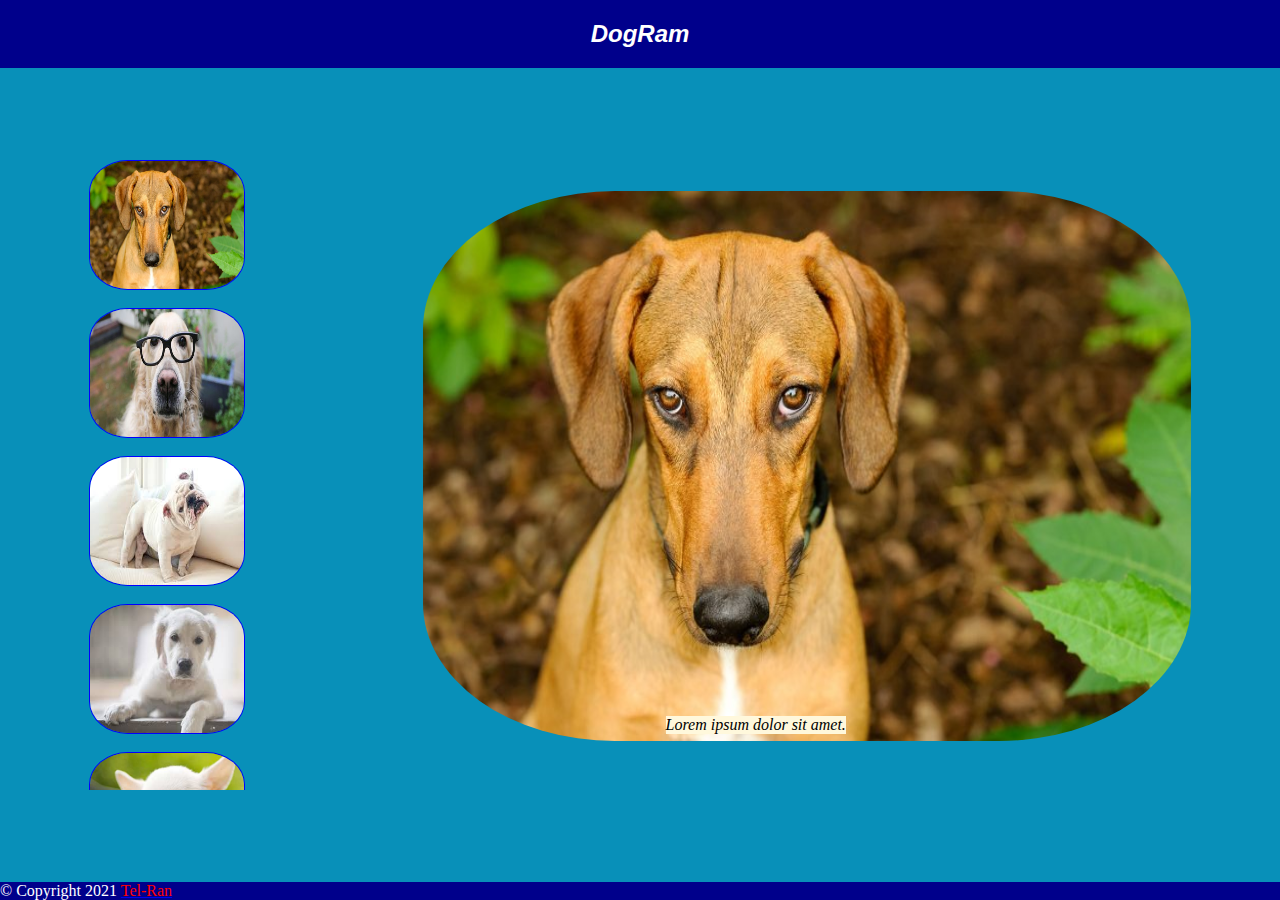
==== index.html @ 55c91b2a "hw 7" ====
<!DOCTYPE html>
<html lang="en">
<head>
    <meta charset="UTF-8">
    <meta http-equiv="X-UA-Compatible" content="IE=edge">
    <meta name="viewport" content="width=device-width, initial-scale=1.0">
    <link rel="stylesheet" href="dog-styles.css">
    <link rel="shortcut icon" href="images/faiconDog2.png" type="image/x-icon">
    <title>  DogRam </title>
</head>
<body>

    <header>
        <h2  class="logo title"> <i> <font size="5" color="white" face="Arial">DogRam</font>  </i> </h2>  
    </header>
<main class="main-content">
    <section class="details-container">
        <img class="details-image" src="images/dog1.jpg" alt="dog1 image">
        
        <span class="details-title"> <i> Lorem ipsum dolor sit amet. </i> </span> 
    </section>
    <ul class="thumbnails-list">
        <li class="thumbnails-item">
            <a class="thumbnails-anchor" href="images/dog1.jpg">
                <img class="thumbnails-image" src="images/dog1.jpg" alt="dog1 image">
                <span class="thumbnails-title">Reddog1DOG!Dog1</span>
            </a>
        </li>
        <li class="thumbnails-item">
            <a class="thumbnails-anchor" href="images/dog2.jpg">
                <img class="thumbnails-image" src="images/dog2.jpg" alt="dog2 image">
                <span class="thumbnails-title">Seintist</span>
            </a>
        </li>
        <li class="thumbnails-item">
            <a class="thumbnails-anchor" href="images/dog3.jpg">
                <img class="thumbnails-image" src="images/dog3.jpg" alt="dog3 image">
                <span class="thumbnails-title">Bummer</span>
            </a>
        </li>
        <li class="thumbnails-item">
            <a class="thumbnails-anchor" href="images/dog4.jpg">
                <img class="thumbnails-image" src="images/dog4.jpg" alt="dog4 image">
                <span class="thumbnails-title">Chap</span>
            </a>
        </li>
        <li class="thumbnails-item">
            <a class="thumbnails-anchor" href="images/dog5.jpg">
                <img class="thumbnails-image" src="images/dog5.jpg" alt="dog5 image">
                <span class="thumbnails-title">Gigant</span>
            </a>
        </li>
        <li class="thumbnails-item">
            <a class="thumbnails-anchor" href="images/dog6.jpg">
                <img class="thumbnails-image" src="images/dog6.jpg" alt="dog6 image">
                <span class="thumbnails-title">Mike</span>
            </a>
        </li>
        <li class="thumbnails-item">
            <a class="thumbnails-anchor" href="images/dog1.jpg">
                <img class="thumbnails-image" src="images/dog1.jpg" alt="dog1 image">
                <span class="thumbnails-title">Reddog1DOG!Dog1</span>
            </a>
        </li>
        <li class="thumbnails-item">
            <a class="thumbnails-anchor" href="images/dog2.jpg">
                <img class="thumbnails-image" src="images/dog2.jpg" alt="dog2 image">
                <span class="thumbnails-title">Seintist</span>
            </a>
        </li>
        <li class="thumbnails-item">
            <a class="thumbnails-anchor" href="images/dog3.jpg">
                <img class="thumbnails-image" src="images/dog3.jpg" alt="dog3 image">
                <span class="thumbnails-title">Bummer</span>
            </a>
        </li>
        <li class="thumbnails-item">
            <a class="thumbnails-anchor" href="images/dog4.jpg">
                <img class="thumbnails-image" src="images/dog4.jpg" alt="dog4 image">
                <span class="thumbnails-title">Chap</span>
            </a>
        </li>
        <li class="thumbnails-item">
            <a class="thumbnails-anchor" href="images/dog5.jpg">
                <img class="thumbnails-image" src="images/dog5.jpg" alt="dog5 image">
                <span class="thumbnails-title">Gigant</span>
            </a>
        </li>
        <li class="thumbnails-item">
            <a class="thumbnails-anchor" href="images/dog6.jpg">
                <img class="thumbnails-image" src="images/dog6.jpg" alt="dog6 image">
                <span class="thumbnails-title">Mike</span>
            </a>
        </li>
    </body>
</main>
    <footer class="footer-title"> <font size="3" color="white" face="Times new romane">
        &copy; Copyright 2021 </font>
        <a href="http://tel-ran.com"> <font size="3" color="red" face="Times new romane">Tel-Ran</font> </a>
    </footer>
    
    </html>
---- dog-styles.css ----
@font-face {
    font-family: lakeshor;
    src: url("fonts/LAKESHOR-webfont.svg");
    src: url("fonts/LAKESHOR-webfont.woff");
}
@font-face {
    font-family: airstream;
    src: url("fonts/airsrteam-webfont.svg");
    src: url("fonts/airsrteam-webfont.woff");
} 
 
:root{
    --thumbnails-image-width: 20vw;
    --thumbnails-image-height: 18vw;
    --thumbnails-title-height: calc(var(--thumbnails-image-height)*0.3);
    
}

body {
    display: flex;
    flex-direction: column;
    justify-content: space-between;
    background-color: rgb(8, 144, 185);
    margin: 0pt; 



    /* align-items: center; */
}
header{
    background-color: darkblue;
    text-align: center;
}
footer{
    background-color: darkblue;
   
}

.thumbnails-list {
    display: flex;
    flex-direction: row;
    flex-wrap: wrap;
    max-height: 35vh;
    overflow-y: auto;
    justify-content: space-around;
    list-style: none;
    padding: 0;
    padding-top: 2.5vh;
}
.thumbnails-item+.thumbnails-item{
    margin-top: 2vh;
}
.thumbnails-image {
    width: var(--thumbnails-image-width);
    height: var(--thumbnails-image-height);
    display:block
} 
.details-title {
    background-color: cornsilk;
    position: relative;
    left: 3vw;
    bottom: 2vw;
    font-family: airstream;
}
.details-image {
    width: 90vw;
    height: 60vw;
    border-radius: 25%;
}
.details-container {
    position: relative;
    display: flex;
    flex-direction: column;
    align-items: center;
}
.thumbnails-title {
    display: block;
    text-align: center;
    background-color: beige;
    color: blue;
    font-size: 1.2rem;
    width: var(--thumbnails-image-width);
    height: var(--thumbnails-title-height);
}
.thumbnails-item {
    margin-top: 2vh;
    margin-left: 2vw;
    border: 1px solid blue;
    max-width: var(--thumbnails-image-width);
    /* min-width: calc(var(--thumbnails-image-height) + var(--thumbnails-title-height)); */
    border-radius: 25%;
    overflow: hidden;
}
.thumbnails-anchor {
    text-decoration: none;
}
.logo-title {
    background-color: fuchsia;
    color: ghostwhite;
    font-size: 2rem;
    text-align: center;
   text-transform: uppercase;
   margin: 0;
   font-family: lakeshor;
}
body, html {
    height: 100%
}
@media (min-width: 568px){
    :root{
        --thumbnails-image-width: 12vw;
        --thumbnails-image-height: 10vw;
        --thumbnails-title-height: calc(var(--thumbnails-image-height)*0.25);
        
    }
    .thumbnails-list {
        flex-direction: column;
        flex-wrap: nowrap;
        order: -1;
        max-height: 70vh;
        justify-content: flex-start;
        padding: 0;
       
    }
    .thumbnails-title {
       
        font-size: 10rem;
        justify-content: space-around;
        width: 150px;

        
    }
    .thumbnails-item {
        
        margin-left:0;
        min-height: calc(var(--thumbnails-image-height));
        overflow:hidden;
        margin-top: 0;
       
    }
    
    .details-image {
        width: 60vw;
        height: 43vw;
    }
    .details-title {
        left: -4vw;
        bottom: 2vw
        
    }
    .main-content {
        display: flex;
         justify-content: space-around; 
        
        
    }
    .details-container {
        justify-content: center;
        
    }
    body {
       
        justify-content: space-between;
        margin: 0;
    }
    .logo-title {
        margin: 0;
        font-size: 1.5rem;
        
    }

    @media (min-with: 900px) { 
        
    
        :root{
            --thumbnails-image-width: 14vw;
            --thumbnails-image-height: 11vw;
            --thumbnails-title-height: calc(var(--thumbnails-image-height)*0.3);
            
        }
        .thumbnails-list {
            flex-direction: column;
            flex-wrap: nowrap;
            order: -1;
            max-height: 70vh;
            justify-content: flex-start;
            padding: 0;
           
        }
        .thumbnails-title {
           
            font-size: 9rem;
            justify-content: space-around;
            width: 120px;
    
            
        }
        .thumbnails-item {
            
            margin-left:0;
            min-height: calc(var(--thumbnails-image-height));
            overflow:clip;
            margin-top: 0;
           
        }
        
        .details-image {
            width: 60vw;
            height: 43vw;
        }
        .details-title {
            left: -4vw;
            bottom: 2vw
            
        }
        .main-content {
            display: flex;
             justify-content: space-around; 
            
            
        }
        .details-container {
            justify-content: center;
            
        }
        body {
           
            justify-content: space-between;
            margin: 0;
        }
        .logo-title {
            margin: 0;
            font-size: 1.5rem;
             
        }
        .footer-title{
            color: bisque;
        }
    }
}
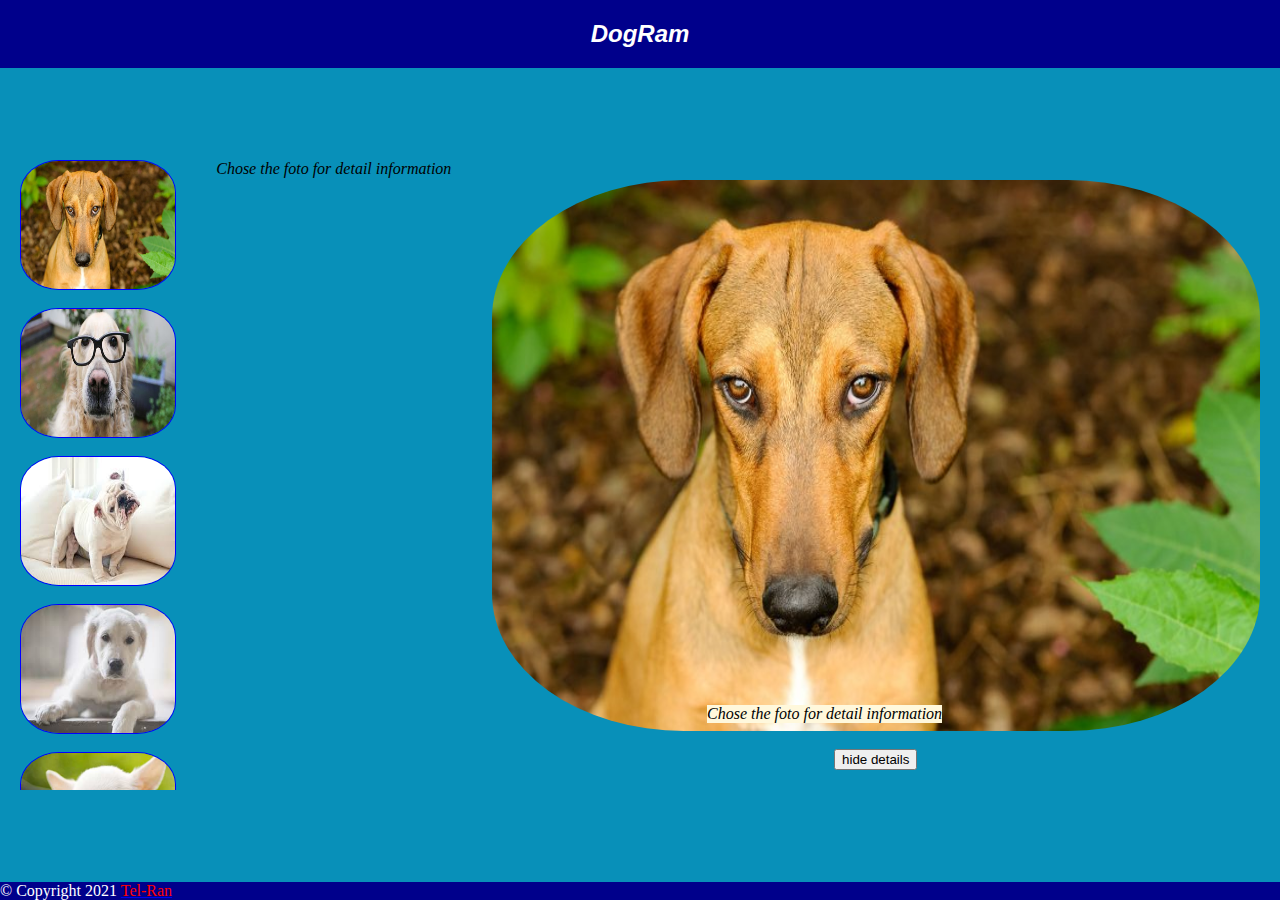
==== commit 1caef286: "Update index.html" ====
--- a/index.html
+++ b/index.html
@@ -8,95 +8,102 @@
     <link rel="shortcut icon" href="images/faiconDog2.png" type="image/x-icon">
     <title>  DogRam </title>
 </head>
-<body>
+<body>  
 
     <header>
         <h2  class="logo title"> <i> <font size="5" color="white" face="Arial">DogRam</font>  </i> </h2>  
     </header>
-<main class="main-content">
-    <section class="details-container">
-        <img class="details-image" src="images/dog1.jpg" alt="dog1 image">
-        
-        <span class="details-title"> <i> Lorem ipsum dolor sit amet. </i> </span> 
-    </section>
-    <ul class="thumbnails-list">
-        <li class="thumbnails-item">
-            <a class="thumbnails-anchor" href="images/dog1.jpg">
-                <img class="thumbnails-image" src="images/dog1.jpg" alt="dog1 image">
-                <span class="thumbnails-title">Reddog1DOG!Dog1</span>
-            </a>
-        </li>
-        <li class="thumbnails-item">
-            <a class="thumbnails-anchor" href="images/dog2.jpg">
-                <img class="thumbnails-image" src="images/dog2.jpg" alt="dog2 image">
-                <span class="thumbnails-title">Seintist</span>
-            </a>
-        </li>
-        <li class="thumbnails-item">
-            <a class="thumbnails-anchor" href="images/dog3.jpg">
-                <img class="thumbnails-image" src="images/dog3.jpg" alt="dog3 image">
-                <span class="thumbnails-title">Bummer</span>
-            </a>
-        </li>
-        <li class="thumbnails-item">
-            <a class="thumbnails-anchor" href="images/dog4.jpg">
-                <img class="thumbnails-image" src="images/dog4.jpg" alt="dog4 image">
-                <span class="thumbnails-title">Chap</span>
-            </a>
-        </li>
-        <li class="thumbnails-item">
-            <a class="thumbnails-anchor" href="images/dog5.jpg">
-                <img class="thumbnails-image" src="images/dog5.jpg" alt="dog5 image">
-                <span class="thumbnails-title">Gigant</span>
-            </a>
-        </li>
-        <li class="thumbnails-item">
-            <a class="thumbnails-anchor" href="images/dog6.jpg">
-                <img class="thumbnails-image" src="images/dog6.jpg" alt="dog6 image">
-                <span class="thumbnails-title">Mike</span>
-            </a>
-        </li>
-        <li class="thumbnails-item">
-            <a class="thumbnails-anchor" href="images/dog1.jpg">
-                <img class="thumbnails-image" src="images/dog1.jpg" alt="dog1 image">
-                <span class="thumbnails-title">Reddog1DOG!Dog1</span>
-            </a>
-        </li>
-        <li class="thumbnails-item">
-            <a class="thumbnails-anchor" href="images/dog2.jpg">
-                <img class="thumbnails-image" src="images/dog2.jpg" alt="dog2 image">
-                <span class="thumbnails-title">Seintist</span>
-            </a>
-        </li>
-        <li class="thumbnails-item">
-            <a class="thumbnails-anchor" href="images/dog3.jpg">
-                <img class="thumbnails-image" src="images/dog3.jpg" alt="dog3 image">
-                <span class="thumbnails-title">Bummer</span>
-            </a>
-        </li>
-        <li class="thumbnails-item">
-            <a class="thumbnails-anchor" href="images/dog4.jpg">
-                <img class="thumbnails-image" src="images/dog4.jpg" alt="dog4 image">
-                <span class="thumbnails-title">Chap</span>
-            </a>
-        </li>
-        <li class="thumbnails-item">
-            <a class="thumbnails-anchor" href="images/dog5.jpg">
-                <img class="thumbnails-image" src="images/dog5.jpg" alt="dog5 image">
-                <span class="thumbnails-title">Gigant</span>
-            </a>
-        </li>
-        <li class="thumbnails-item">
-            <a class="thumbnails-anchor" href="images/dog6.jpg">
-                <img class="thumbnails-image" src="images/dog6.jpg" alt="dog6 image">
-                <span class="thumbnails-title">Mike</span>
-            </a>
-        </li>
-    </body>
-</main>
+    <main class="main-content hidden">
+        <p class="nidden-string"><i> Chose the foto for detail information </i></p>
+        <section class="details-container">
+            <img class="details-image" src="images/dog1.jpg" alt="dog1 image">
+            <span class="details-title"> <i> Chose the foto for detail information </i> </span> 
+            <button class="hide-button  " onclick="hideDetails()">hide details</button>
+            
+        </section>
+        <ul class="thumbnails-list">
+            <li class="thumbnails-item">
+                <a class="thumbnails-anchor" href="images/dog1.jpg" data-details-title=" Lorem ipsum dolor sit amet consectetur, adipisicing elit. Reiciendis amet eveniet aperiam, fugit mollitia quaerat dolorem ab, consectetur fugiat, soluta sed eius accusamus esse explicabo optio rerum voluptate porro! Quos? Lorem ipsum dolor sit amet. Lorem ipsum dolor sit amet consectetur adipisicing elit. Iure?">
+                    <img class="thumbnails-image" src="images/dog1.jpg" alt="dog1 image">
+                    <span class="thumbnails-title" >Reddog</span>
+                </a>
+            </li> 
+            <li class="thumbnails-item">
+                <a class="thumbnails-anchor" href="images/dog2.jpg" data-details-title=" Lorem ipsum dolor sit amet.
+                Lorem ipsum dolor sit amet consectetur, adipisicing elit. Reiciendis amet eveniet aperiam, fugit mollitia quaerat dolorem ab, consectetur fugiat, soluta sed eius accusamus esse explicabo optio rerum voluptate porro! Quos?">
+                    <img class="thumbnails-image" src="images/dog2.jpg" alt="dog2 image">
+                    <span class="thumbnails-title">Seintist</span>
+                </a>
+            </li>
+            <li class="thumbnails-item">
+                <a class="thumbnails-anchor" href="images/dog3.jpg" data-details-title=" Lorem ipsum dolor sit amet Lorem ipsum dolor sit amet consectetur adipisicing elit. Exercitationem eligendi facere repellat ea accusantium harum nostrum ipsum quasi suscipit a est, quam consequatur impedit distinctio veniam mollitia delectus alias minus? consectetur adipisicing elit. Lorem ipsum dolor sit amet consectetur adipisicing elit. Exercitationem eligendi facere repellat ea accusantium harum nostrum ipsum quasi suscipit a est, quam consequatur impedit distinctio veniam mollitia delectus alias minus?Iure?">
+                    <img class="thumbnails-image" src="images/dog3.jpg" alt="dog3 image">
+                    <span class="thumbnails-title">Bummer</span>
+                </a>  
+            </li>   
+            <li class="thumbnails-item">
+                <a class="thumbnails-anchor" href="images/dog4.jpg" data-details-title=" Lorem ipsum Lorem ipsum dolor sit amet consectetur adipisicing elit. Exercitationem eligendi facere repellat ea accusantium harum nostrum ipsum quasi suscipit a est, quam consequatur impedit distinctio veniam mollitia delectus alias minus?dolor sit amet consectetur adipisicing elit. Iure? Lorem ipsum dolor sit amet.">
+                    <img class="thumbnails-image" src="images/dog4.jpg" alt="dog4 image">
+                    <span class="thumbnails-title">Chap</span>
+                </a>
+            </li>
+            <li class="thumbnails-item">
+                <a class="thumbnails-anchor" href="images/dog5.jpg" data-details-title=" Lorem, Lorem ipsum dolor sit amet consectetur adipisicing elit. Exercitationem eligendi facere repellat ea accusantium harum nostrum ipsum quasi suscipit a est, quam consequatur impedit distinctio veniam mollitia delectus alias minus? ipsum dolor sit amet consectetur adipisicing.">
+                    <img class="thumbnails-image" src="images/dog5.jpg" alt="dog5 image">
+                    <span class="thumbnails-title">Dolly</span>
+                </a>
+            </li> 
+            <li class="thumbnails-item">
+                <a class="thumbnails-anchor" href="images/dog6.jpg" data-details-title=" CatDog )) Lorem ipsum dolor Lorem ipsum dolor sit amet consectetur adipisicing elit. Exercitationem eligendi facere repellat ea accusantium harum nostrum ipsum quasi suscipit a est, quam consequatur impedit distinctio veniam mollitia delectus alias minus? sit amet consectetur adipisicing elit. Iure?">
+                    <img class="thumbnails-image" src="images/dog6.jpg" alt="dog6 image">
+                    <span class="thumbnails-title">Mike</span>
+                </a>
+            </li> 
+            <li class="thumbnails-item">
+                <a class="thumbnails-anchor" href="images/dog1.jpg" data-details-title=" Lorem ipsum dolor sit amet consectetur, adipisicing elit. Reiciendis amet eveniet aperiam, fugit mollitia quaerat dolorem ab, consectetur fugiat, soluta sed eius accusamus esse explicabo optio rerum voluptate porro! Quos? Lorem ipsum dolor sit amet. Lorem ipsum dolor sit amet consectetur adipisicing elit. Iure?">
+                    <img class="thumbnails-image" src="images/dog1.jpg" alt="dog1 image">
+                    <span class="thumbnails-title" >Reddog</span>
+                </a>
+            </li> 
+            <li class="thumbnails-item">
+                <a class="thumbnails-anchor" href="images/dog2.jpg" data-details-title=" Lorem ipsum dolor sit amet.
+                Lorem ipsum dolor sit amet consectetur, adipisicing elit. Reiciendis amet eveniet aperiam, fugit mollitia quaerat dolorem ab, consectetur fugiat, soluta sed eius accusamus esse explicabo optio rerum voluptate porro! Quos?">
+                    <img class="thumbnails-image" src="images/dog2.jpg" alt="dog2 image">
+                    <span class="thumbnails-title">Seintist</span>
+                </a>
+            </li>
+            <li class="thumbnails-item">
+                <a class="thumbnails-anchor" href="images/dog3.jpg" data-details-title=" Lorem ipsum dolor sit amet Lorem ipsum dolor sit amet consectetur adipisicing elit. Exercitationem eligendi facere repellat ea accusantium harum nostrum ipsum quasi suscipit a est, quam consequatur impedit distinctio veniam mollitia delectus alias minus? consectetur adipisicing elit. Lorem ipsum dolor sit amet consectetur adipisicing elit. Exercitationem eligendi facere repellat ea accusantium harum nostrum ipsum quasi suscipit a est, quam consequatur impedit distinctio veniam mollitia delectus alias minus?Iure?">
+                    <img class="thumbnails-image" src="images/dog3.jpg" alt="dog3 image">
+                    <span class="thumbnails-title">Bummer</span>
+                </a>  
+            </li>   
+            <li class="thumbnails-item">
+                <a class="thumbnails-anchor" href="images/dog4.jpg" data-details-title=" Lorem ipsum Lorem ipsum dolor sit amet consectetur adipisicing elit. Exercitationem eligendi facere repellat ea accusantium harum nostrum ipsum quasi suscipit a est, quam consequatur impedit distinctio veniam mollitia delectus alias minus?dolor sit amet consectetur adipisicing elit. Iure? Lorem ipsum dolor sit amet.">
+                    <img class="thumbnails-image" src="images/dog4.jpg" alt="dog4 image">
+                    <span class="thumbnails-title">Chap</span>
+                </a>
+            </li>
+            <li class="thumbnails-item">
+                <a class="thumbnails-anchor" href="images/dog5.jpg" data-details-title=" Lorem, Lorem ipsum dolor sit amet consectetur adipisicing elit. Exercitationem eligendi facere repellat ea accusantium harum nostrum ipsum quasi suscipit a est, quam consequatur impedit distinctio veniam mollitia delectus alias minus? ipsum dolor sit amet consectetur adipisicing.">
+                    <img class="thumbnails-image" src="images/dog5.jpg" alt="dog5 image">
+                    <span class="thumbnails-title">Dolly</span>
+                </a>
+            </li> 
+            <li class="thumbnails-item">
+                <a class="thumbnails-anchor" href="images/dog6.jpg" data-details-title=" CatDog )) Lorem ipsum dolor Lorem ipsum dolor sit amet consectetur adipisicing elit. Exercitationem eligendi facere repellat ea accusantium harum nostrum ipsum quasi suscipit a est, quam consequatur impedit distinctio veniam mollitia delectus alias minus? sit amet consectetur adipisicing elit. Iure?">
+                    <img class="thumbnails-image" src="images/dog6.jpg" alt="dog6 image">
+                    <span class="thumbnails-title">Mike</span>
+                </a>
+            </li> 
+
+        </ul>
+   
+    </main>
     <footer class="footer-title"> <font size="3" color="white" face="Times new romane">
         &copy; Copyright 2021 </font>
         <a href="http://tel-ran.com"> <font size="3" color="red" face="Times new romane">Tel-Ran</font> </a>
     </footer>
-    
-    </html>+    <script src="src/index.js"></script>
+</body>
+    </html>
